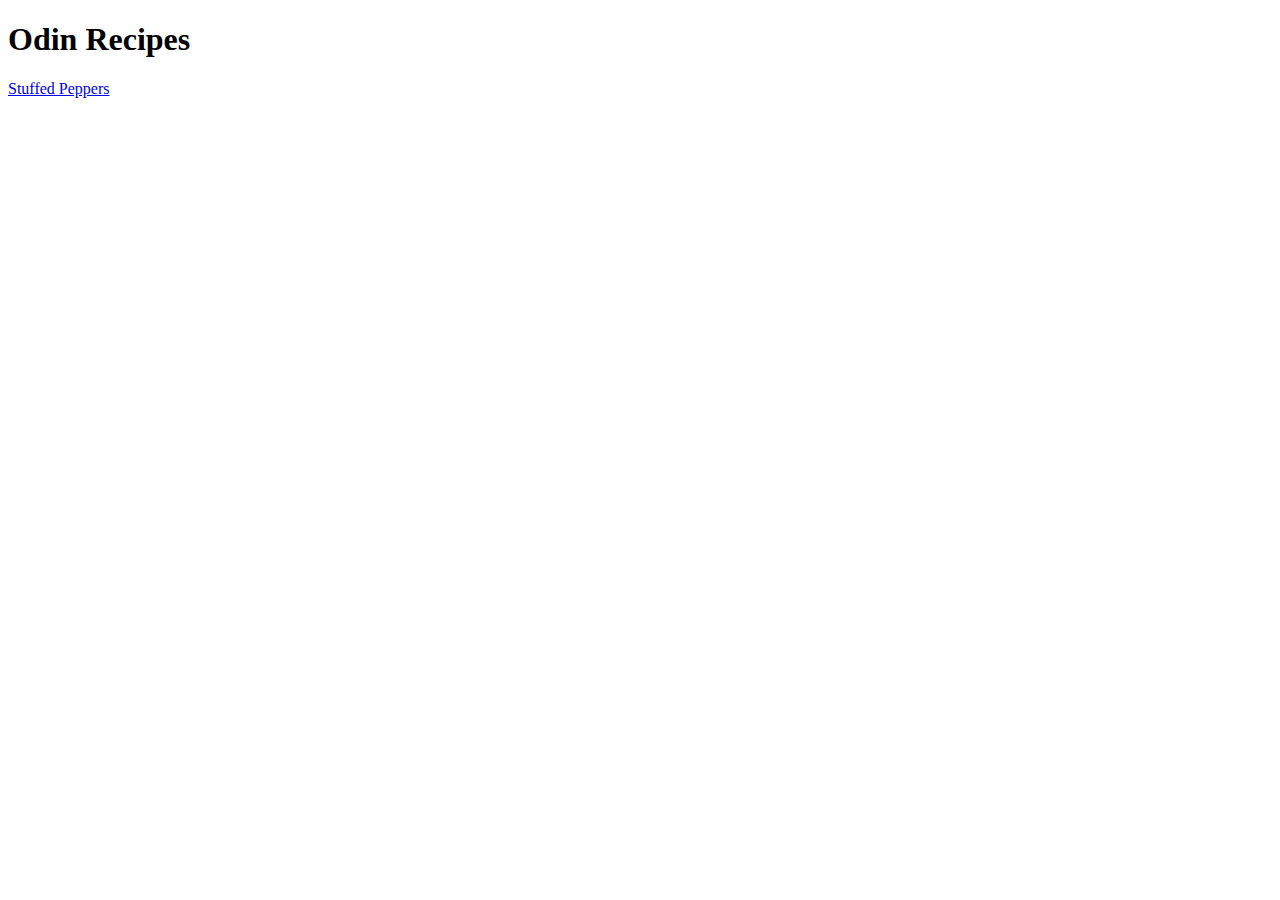
==== index.html @ 15d49d69 "Add index.html" ====
<!DOCTYPE html>
<html lang="en">
<head>
    <meta charset="UTF-8">
    <meta http-equiv="X-UA-Compatible" content="IE=edge">
    <meta name="viewport" content="width=device-width, initial-scale=1.0">
    <title>Document</title>
</head>
<body>
    <h1>Odin Recipes</h1>

    <a href="recipes/stuffed_peppers.html">Stuffed Peppers</a>
</body>
</html>
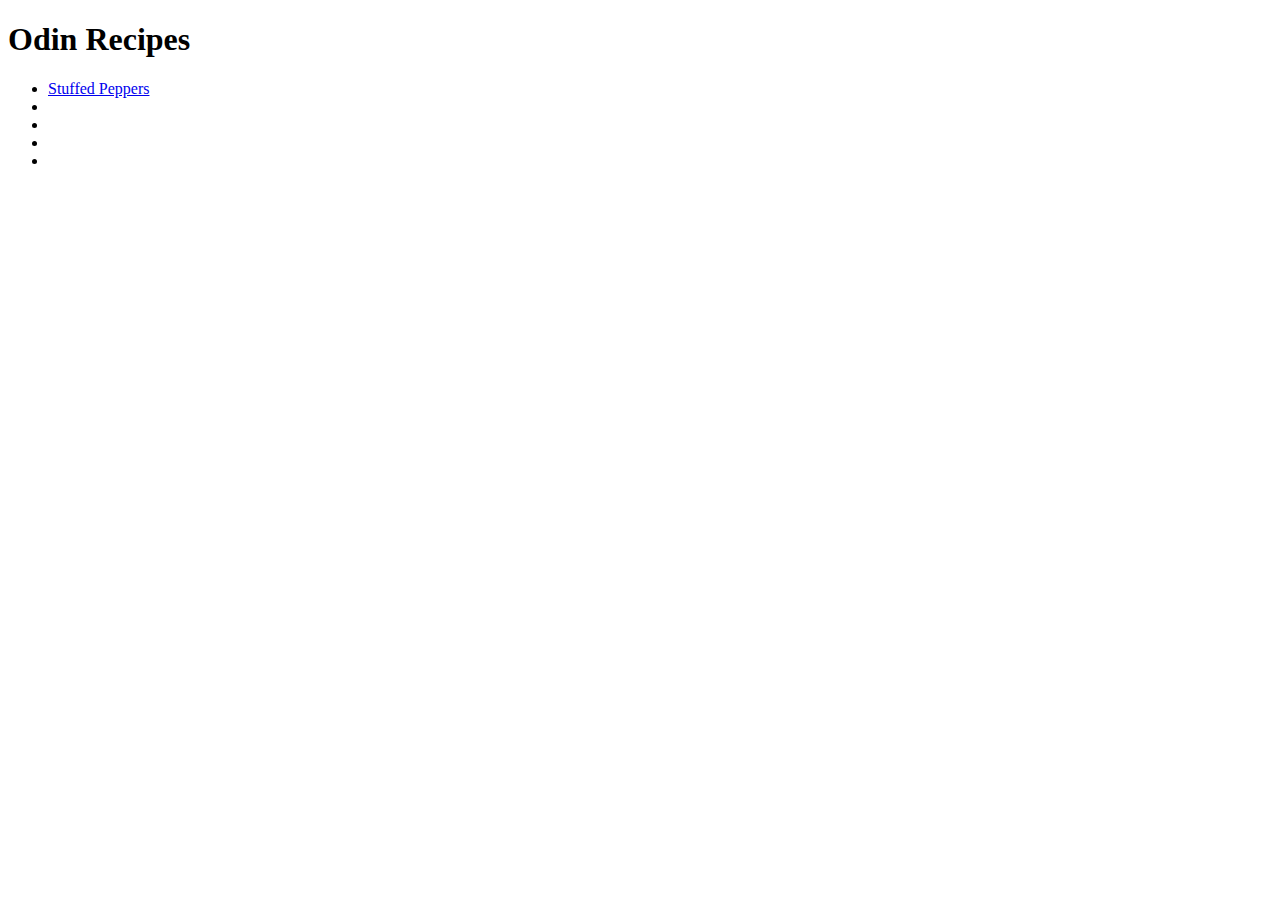
==== commit 74c3b96a: "add(1) inded.html" ====
--- a/index.html
+++ b/index.html
@@ -8,7 +8,12 @@
 </head>
 <body>
     <h1>Odin Recipes</h1>
-
-    <a href="recipes/stuffed_peppers.html">Stuffed Peppers</a>
+    <ul>
+        <li><a href="recipes/stuffed_peppers.html">Stuffed Peppers</a></li>
+        <li><a href=""></a></li>
+        <li><a href=""></a></li>
+        <li><a href=""></a></li>
+        <li><a href=""></a></li>
+    </ul>
 </body>
 </html>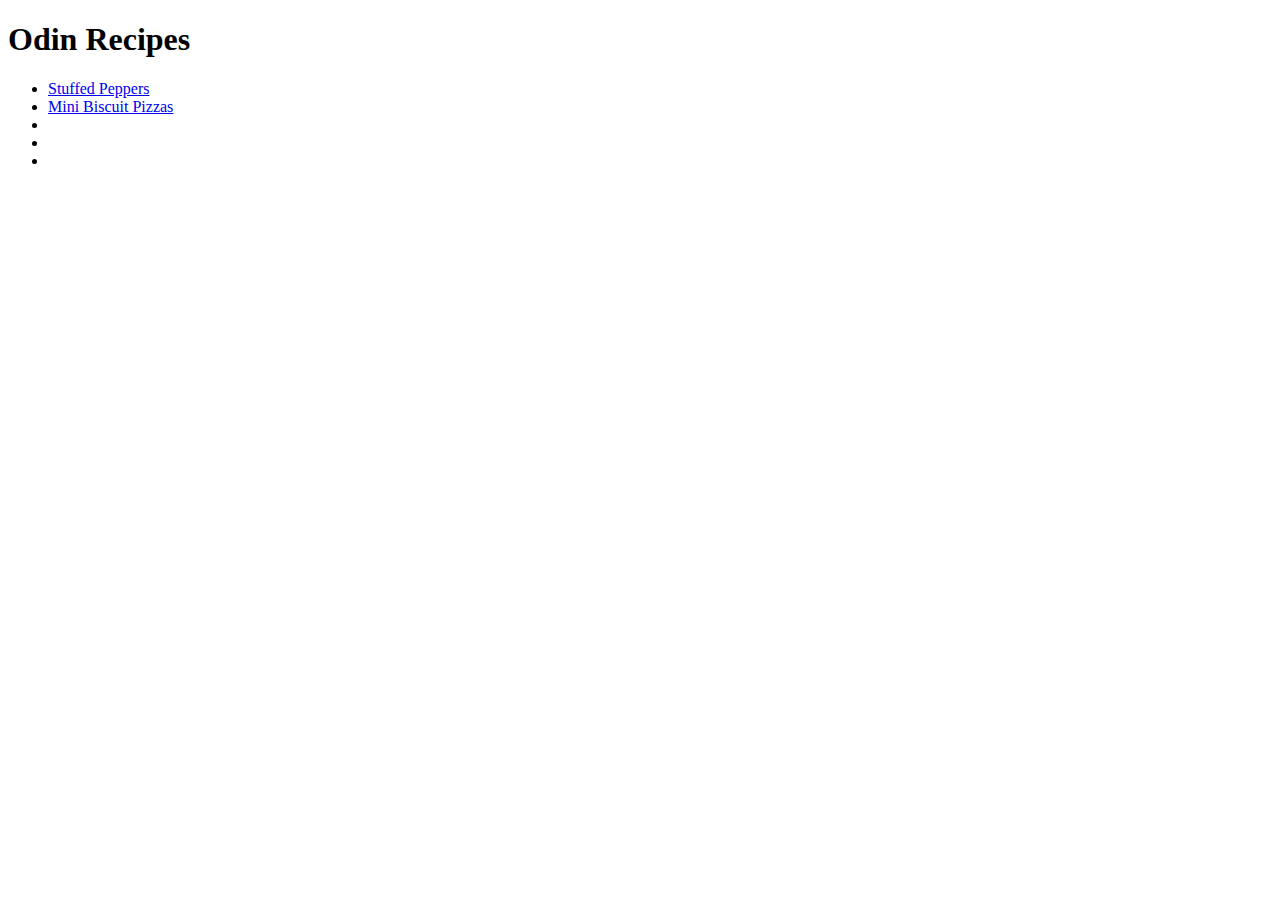
==== commit 04cadd3c: "This is a commit for the stuffed page and minor index changes" ====
--- a/index.html
+++ b/index.html
@@ -10,7 +10,7 @@
     <h1>Odin Recipes</h1>
     <ul>
         <li><a href="recipes/stuffed_peppers.html">Stuffed Peppers</a></li>
-        <li><a href=""></a></li>
+        <li><a href="recipes/mini_biscuit_pizzas.html">Mini Biscuit Pizzas</a></li>
         <li><a href=""></a></li>
         <li><a href=""></a></li>
         <li><a href=""></a></li>
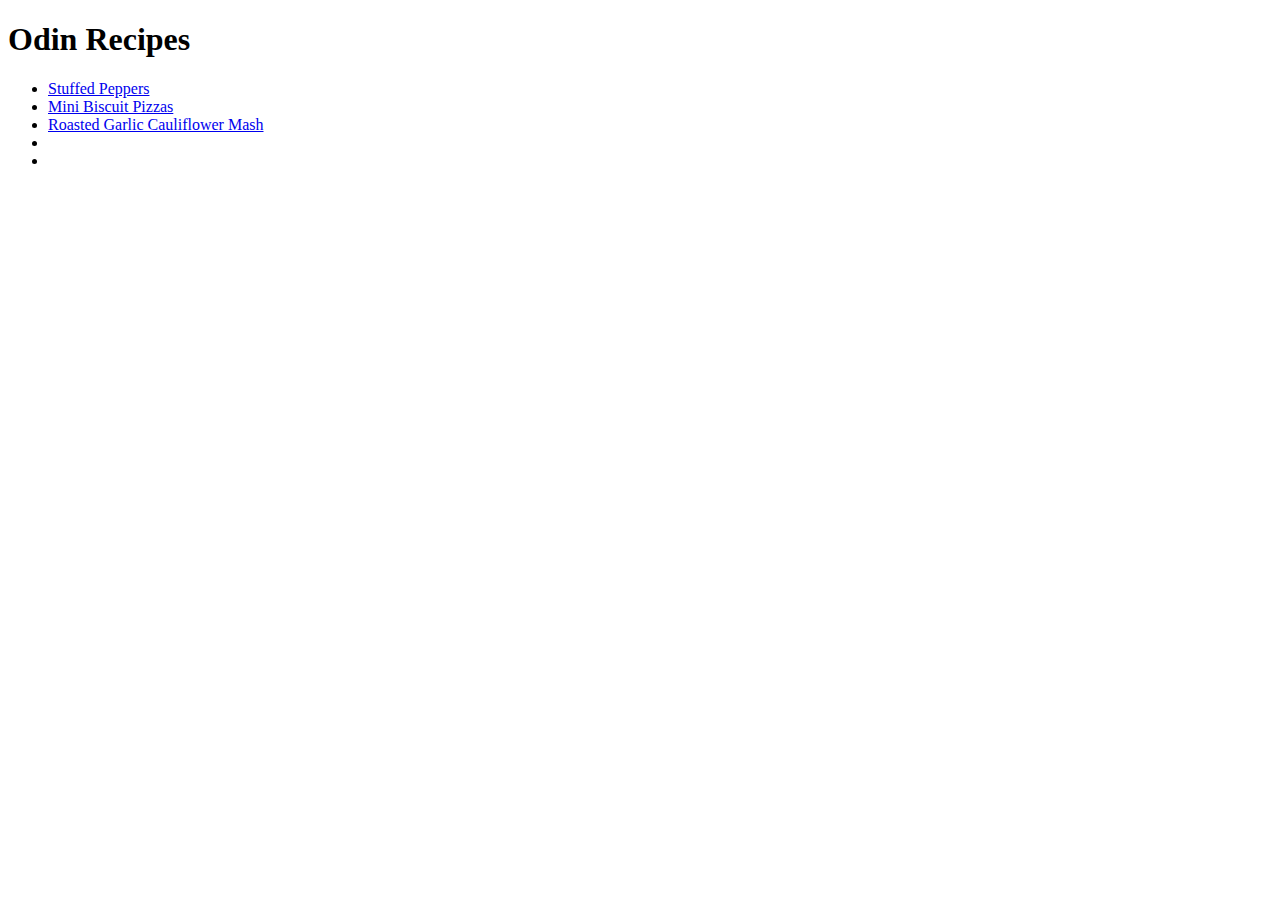
==== commit 9e55e595: "adding roasted cauli mash and updating index" ====
--- a/index.html
+++ b/index.html
@@ -11,7 +11,7 @@
     <ul>
         <li><a href="recipes/stuffed_peppers.html">Stuffed Peppers</a></li>
         <li><a href="recipes/mini_biscuit_pizzas.html">Mini Biscuit Pizzas</a></li>
-        <li><a href=""></a></li>
+        <li><a href="recipes/roasted_cauli_mash.html">Roasted Garlic Cauliflower Mash</a></li>
         <li><a href=""></a></li>
         <li><a href=""></a></li>
     </ul>
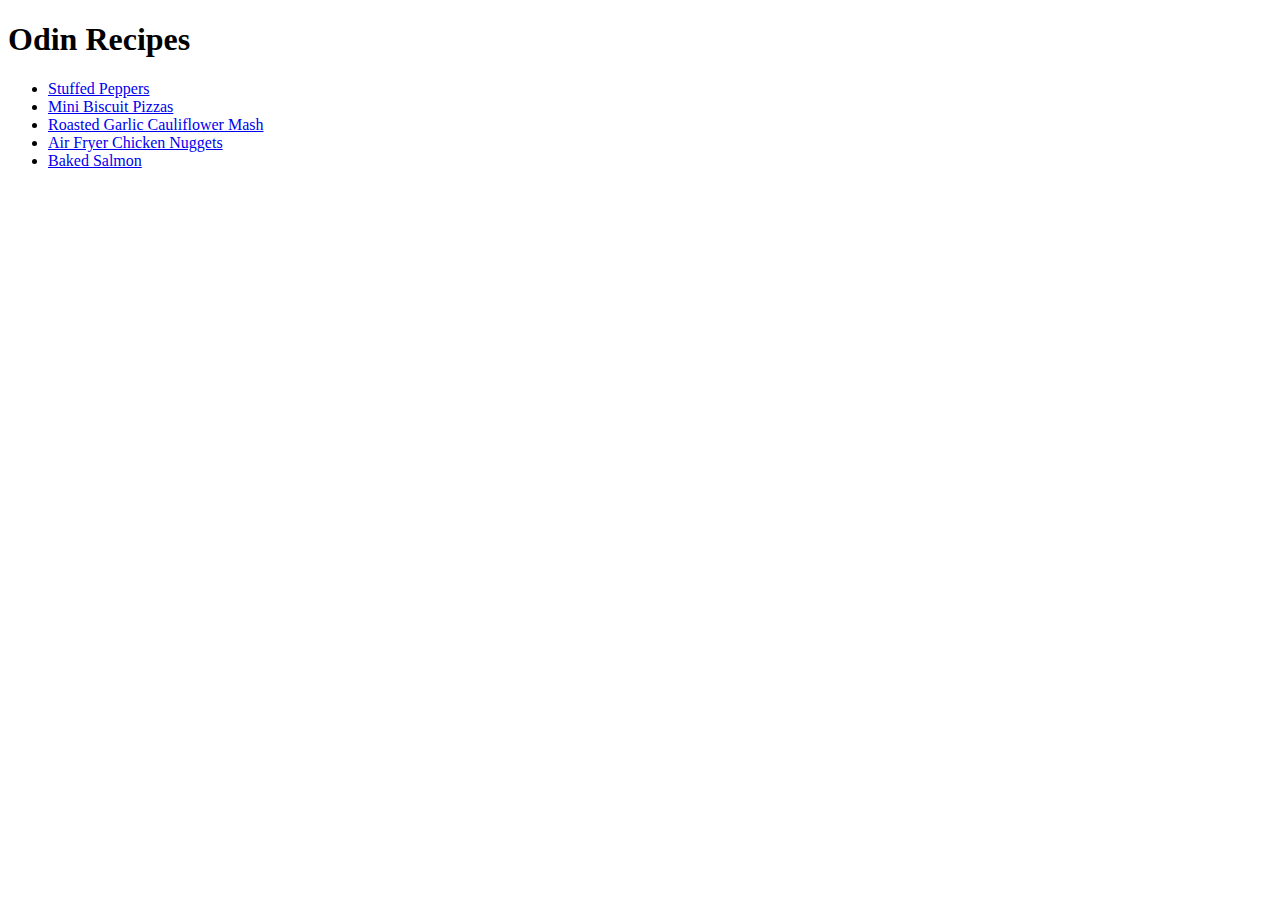
==== commit 485bbed6: "New add for salmon and nugs, mods for index" ====
--- a/index.html
+++ b/index.html
@@ -12,8 +12,8 @@
         <li><a href="recipes/stuffed_peppers.html">Stuffed Peppers</a></li>
         <li><a href="recipes/mini_biscuit_pizzas.html">Mini Biscuit Pizzas</a></li>
         <li><a href="recipes/roasted_cauli_mash.html">Roasted Garlic Cauliflower Mash</a></li>
-        <li><a href=""></a></li>
-        <li><a href=""></a></li>
+        <li><a href="recipes/c_nugs.html">Air Fryer Chicken Nuggets</a></li>
+        <li><a href="recipes/baked_salmon.html">Baked Salmon</a></li>
     </ul>
 </body>
 </html>